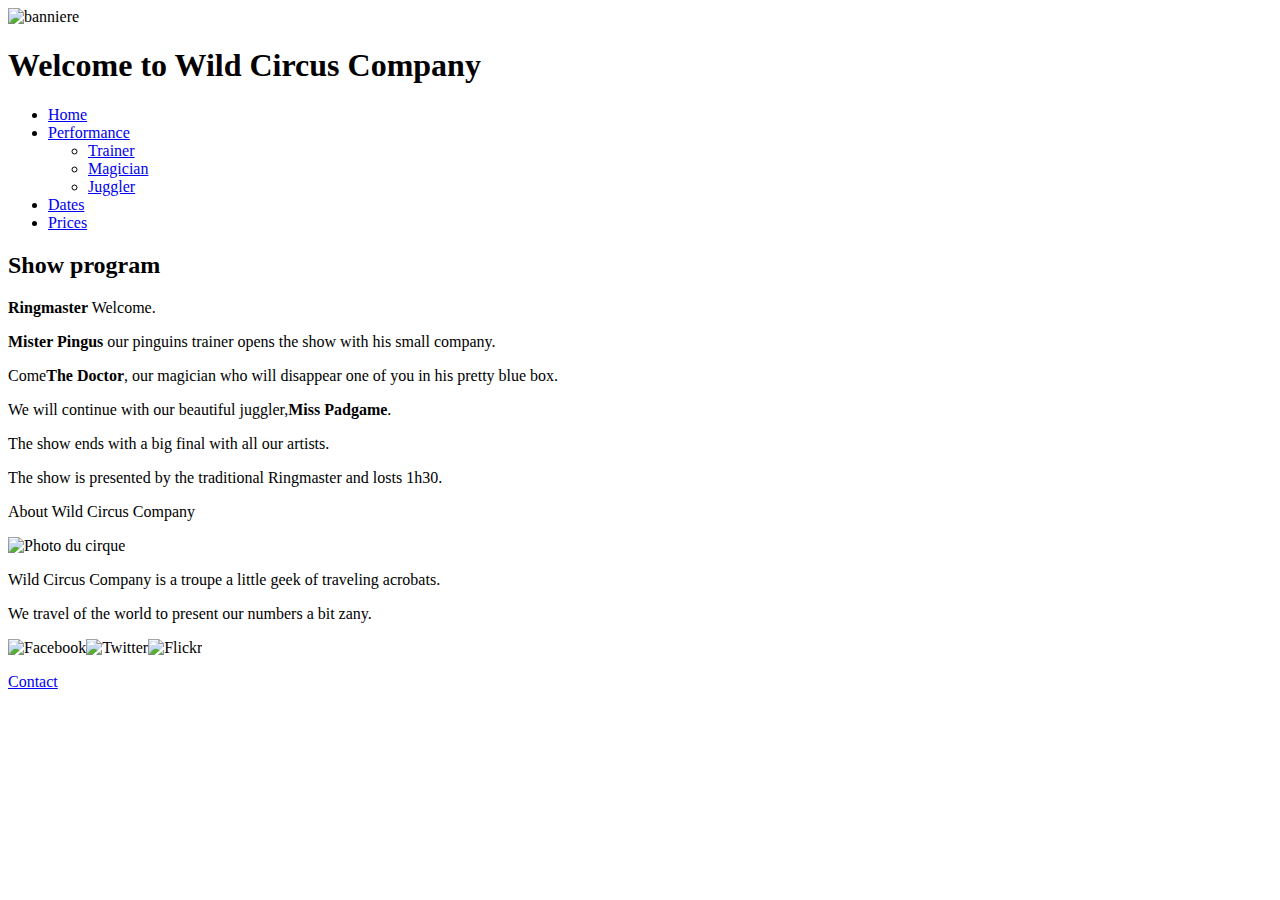
==== index.html @ 15c5377d "Create index.html" ====
<!DocType html>
<html>

<head>
 <meta charset="utf-8" />
 <link rel="stylesheet" href="wildcircus.css"/>
 
<title>Wild Circus Company</title>

</head>

<div id="bloc_page">

<header>
<img src="Images/banniere.png" alt="banniere"/>
</header>

<body>

<h1> Welcome to Wild Circus Company </h1>

<nav id="menu">
<ul>
<li><a href="Index.html">Home</a></li>
<li>
<a href="performances.html">Performance</a>
<ul>
<li><a href="dresseur.html">Trainer</a></li>
<li><a href="magicien.html">Magician</a></li>
<li><a href="jongleur.html">Juggler</a></li>
</ul>
</li>

<li><a href="Dates.html">Dates</li></a>
<li><a href="tarif.html">Prices</li></a>
</ul>
</nav>

<section>

                <article>

                    <h2>Show program</h2>
					
					<p><strong>Ringmaster</strong> Welcome.</p>
					

                    <p><strong>Mister Pingus</strong> our pinguins trainer opens the show with his small company.</p>

                    <p>Come<strong>The Doctor</strong>, our magician who will disappear
					one of you in his pretty blue box.</p>

                    <p>We will continue with our beautiful juggler,<strong>Miss Padgame</strong>.</p>
					
					<p>The show ends with a big final with all our artists.</p>
					
					<p>The show is presented by the traditional Ringmaster and losts 1h30.</p>


                </article>
				
				<aside>
                    
                   <p>About Wild Circus Company</p>
                    <p id="photo_cirque"><img src="images/photo_cirque.png" alt="Photo du cirque" /></p>
                    <p>Wild Circus Company is a troupe a little geek of traveling acrobats.</p>
                    <p>We travel of the world to present our numbers a bit zany.</p>
                    <p id="social"><img src="images/facebook.png" alt="Facebook" /><img src="Images/twitter.png" alt="Twitter" /><img src="Images/flickr.png" alt="Flickr" /></p>
                </aside>
				
				</section>

</body>

<footer>
<div id="pieddepage">
<p class="email"><a href="mailto:"mathildenavet@hotmail.com">Contact</a></p>
</div>
</footer>
</div>
</html>
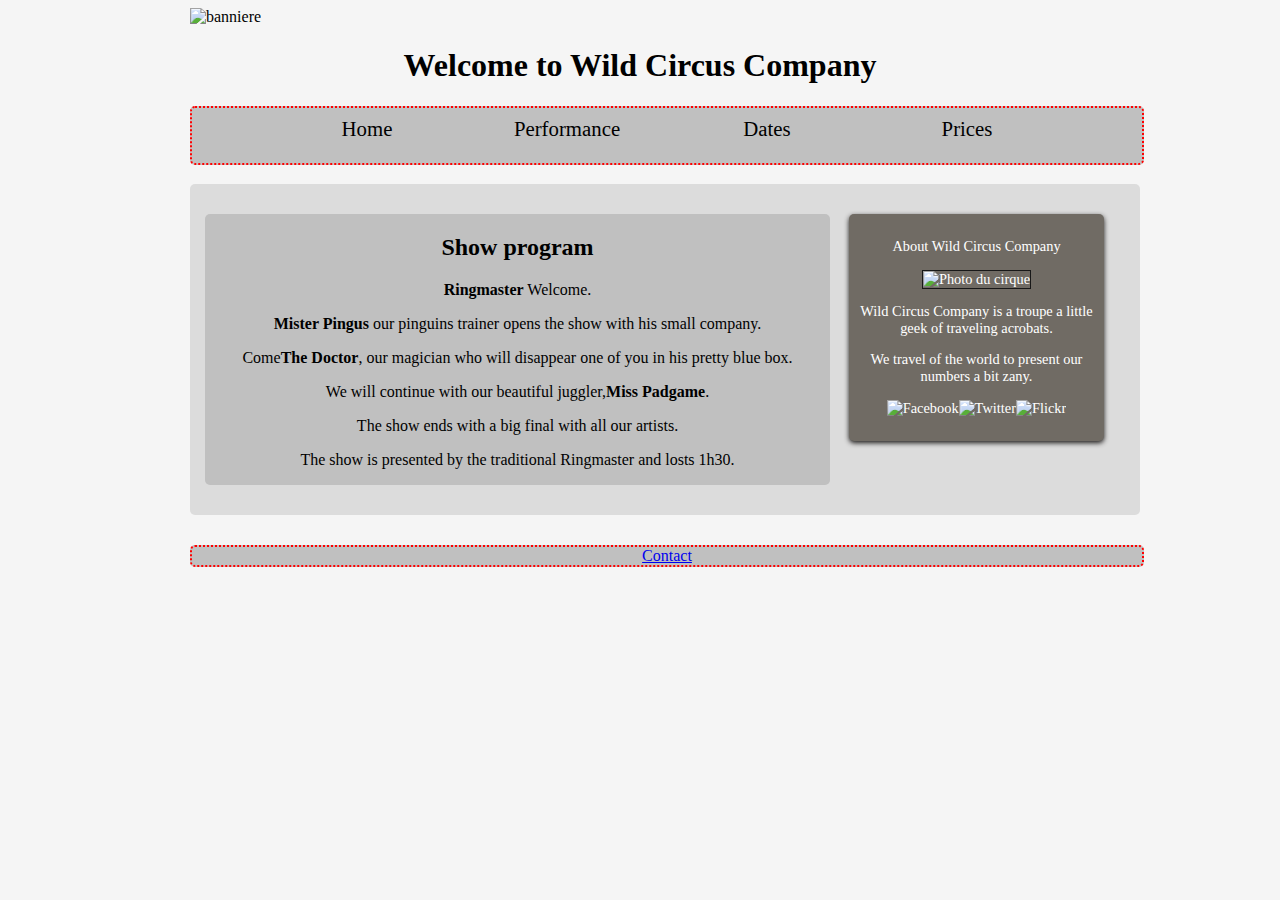
==== commit de678847: "Update index.html" ====
--- a/index.html
+++ b/index.html
@@ -21,7 +21,7 @@
 
 <nav id="menu">
 <ul>
-<li><a href="Index.html">Home</a></li>
+<li><a href="index.html">Home</a></li>
 <li>
 <a href="performances.html">Performance</a>
 <ul>
@@ -62,10 +62,10 @@
 				<aside>
                     
                    <p>About Wild Circus Company</p>
-                    <p id="photo_cirque"><img src="images/photo_cirque.png" alt="Photo du cirque" /></p>
+                    <p id="photo_cirque"><img src="Images/photo_cirque.png" alt="Photo du cirque" /></p>
                     <p>Wild Circus Company is a troupe a little geek of traveling acrobats.</p>
                     <p>We travel of the world to present our numbers a bit zany.</p>
-                    <p id="social"><img src="images/facebook.png" alt="Facebook" /><img src="Images/twitter.png" alt="Twitter" /><img src="Images/flickr.png" alt="Flickr" /></p>
+                    <p id="social"><img src="Images/facebook.png" alt="Facebook" /><img src="Images/twitter.png" alt="Twitter" /><img src="Images/flickr.png" alt="Flickr" /></p>
                 </aside>
 				
 				</section>
@@ -74,8 +74,9 @@
 
 <footer>
 <div id="pieddepage">
-<p class="email"><a href="mailto:"mathildenavet@hotmail.com">Contact</a></p>
+<a href="contact.html" class="button"><span>Contact</span></a>
 </div>
 </footer>
 </div>
 </html>
+
--- a/wildcircus.css
+++ b/wildcircus.css
@@ -0,0 +1,312 @@
+#bloc_page 
+{
+	width: 900px;
+	margin: auto;
+	
+}
+
+
+header
+{
+	position: center;
+	margin: auto;
+	border-radius: 5px;
+	
+}
+
+
+h1
+{
+	color: black;
+	width: 900px;
+	text-align : center;
+	
+}
+
+h2
+{
+	text-align: center;
+}
+
+nav
+
+{
+
+    display : inline-block;
+    width : 950px;
+    text-align : center;
+	background-color : #c0c0c0;
+	margin : auto ;
+	border-radius: 5px;
+	padding-top: 5px;
+	border-style: dotted;
+	border-color: red;
+	border-width: 2px;
+	
+}
+
+nav a
+
+{
+	display : block;
+    font-size: 1.3em;
+    color: #181818;
+    padding-bottom: 3px;
+    text-decoration: none;
+    text-align: center;
+	
+}
+
+nav a:active
+{
+	color: red;
+}
+
+#menu a:visited
+{
+	color: white;
+}
+
+#menu ul {
+  margin: auto;
+  list-style-type: none;
+  text-align: center;
+  line-height : 21px;
+ 
+}
+
+#menu li {
+  margin: auto auto auto 70px;
+  padding: 0;
+  float: left;
+  background-color: #c0c0c0;
+  list-style-type: none;
+  text-align: center;
+ 
+  
+  
+}
+#menu li a {
+  padding: 5px;
+  display: inline-block;
+  width: 120px;
+  color: black;
+  text-decoration: none;
+  text-align: center;
+  
+}
+#menu li a:hover {
+  color: red;
+  
+}
+#menu ul li ul {
+  display: none;
+}
+#menu ul li:hover ul {
+  display: block;
+  width: 120px;
+  margin: auto;
+  text-align: center;
+}
+#menu li:hover ul li {
+  text-align: center;
+  width: 120px;
+  margin: auto;
+}
+#menu li ul {
+  position: absolute;
+  background-color: #c0c0c0;
+  margin: auto;
+  
+}
+#menu {
+  height: 50px;
+  background-color: #c0c0c0;
+  margin: auto;
+  text-align: center;
+}
+
+
+body
+{
+	background-color: #f5f5f5;
+}
+
+section{
+	padding-top: 15px;
+	padding-bottom: 15px;
+	
+}
+
+article
+{
+
+    display: inline-block;
+    vertical-align: top;
+    text-align: center;
+	width: 625px;
+    margin-right: 15px;
+	background-color: #c0c0c0;
+	margin-top : 15px;
+	margin-bottom: 15px;
+	border-radius: 5px;
+    margin-left: 15px;
+}
+
+article p
+
+{
+
+    font-size: 1,3em;
+}
+
+section
+{
+	background-color: #dcdcdc;
+	margin-top: 15px;
+	margin-bottom: 15px;
+	width : 950px;
+	border-radius: 5px;
+	
+}
+
+aside 
+{
+	display: inline-block;
+    vertical-align: top;
+    text-align: center;
+	position: relative;
+    width: 235px;
+    background-color: #706b64;
+    box-shadow: 0px 2px 5px #1c1a19;
+    border-radius: 5px;
+    padding: 10px;
+    color: white;
+    font-size: 0.9em;
+	margin-top : 15px;
+	margin-bottom: 15px;
+}
+	
+	
+
+#photo_cirque
+{
+    text-align: center;
+}
+
+#photo_cirque img
+{
+    border: 1px solid #181818;
+}
+
+#pieddepage
+{
+	display : inline-block;
+
+    width : 950px;
+
+    text-align : center;
+	background-color : #c0c0c0;
+	margin : auto ;
+	border-radius: 5px;
+	margin-top: 15px;
+	border-style: dotted;
+	border-color: red;
+	border-width: 2px;
+}
+
+
+
+#dresseur
+{
+	float: left;
+	
+}
+
+#pingouins
+{
+	margin-top: 70px;
+}
+
+#ticket
+{
+	margin-top: 50px;
+	
+}
+
+#magicien
+{
+	float: left;
+	
+}
+
+#tardis
+{
+	margin-top: 80px;
+}
+
+#jongleuse
+{
+	float: left;
+	
+}
+#manettes
+{
+	margin-top: 50px;
+	margin-right: 50px;
+	float: right;
+}
+
+#date
+{
+	margin-top: 90px;
+	margin-left: 50px;
+	border-radius: 15px;
+}
+
+#perf
+{
+	border-radius: 15px;
+}
+
+
+
+form {
+    /* Pour le centrer dans la page */
+    margin: 0 auto;
+    width: 400px;
+    /* Pour voir les limites du formulaire */
+    border: 1px solid #CCC;
+    border-radius: 5px;
+	margin-top: 15px;
+	margin-bottom: 15px;
+	
+}
+
+input{
+    /* Afin de s'assurer que tous les champs textuels utilisent la même police
+       Par défaut, textarea utilise une police à espacement constant */
+    font:sans-serif;
+
+    /* Pour donner la même dimension à tous les champs textuels */
+    width: 150px;
+    -moz-box-sizing: border-box;
+    box-sizing: border-box;
+
+    /* Pour harmoniser l'apparence des bordures des champs textuels */
+    border: 1px solid #999;
+}
+
+textarea {
+    /* Afin de s'assurer que tous les champs textuels utilisent la même police
+       Par défaut, textarea utilise une police à espacement constant */
+    font:sans-serif;
+
+    /* Pour donner la même dimension à tous les champs textuels */
+    width: 300px;
+    -moz-box-sizing: border-box;
+    box-sizing: border-box;
+
+    /* Pour harmoniser l'apparence des bordures des champs textuels */
+    border: 1px solid #999;
+}
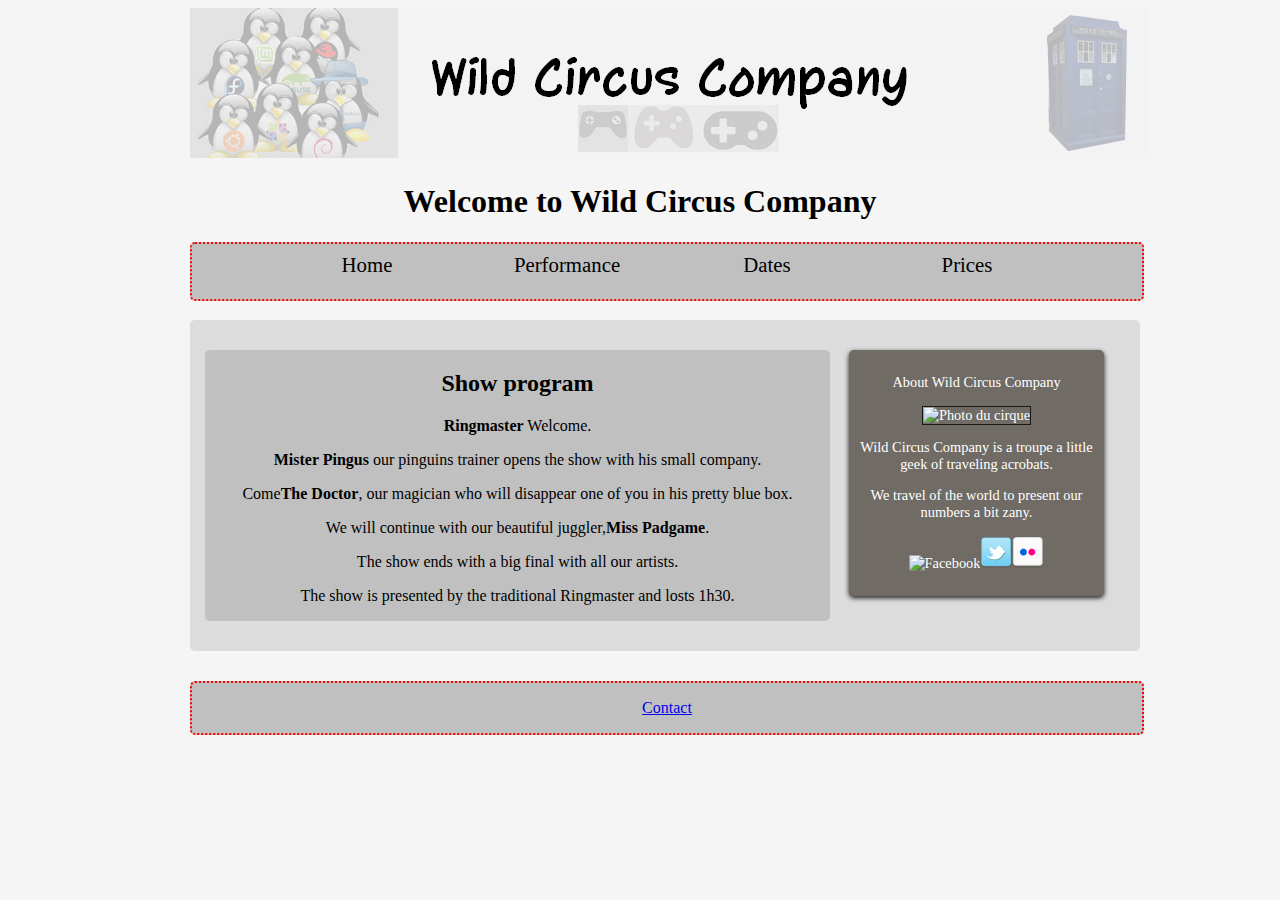
==== commit 7deb08a4: "git add Images" ====
--- a/index.html
+++ b/index.html
@@ -21,7 +21,7 @@
 
 <nav id="menu">
 <ul>
-<li><a href="index.html">Home</a></li>
+<li><a href="Index.html">Home</a></li>
 <li>
 <a href="performances.html">Performance</a>
 <ul>
@@ -62,10 +62,10 @@
 				<aside>
                     
                    <p>About Wild Circus Company</p>
-                    <p id="photo_cirque"><img src="Images/photo_cirque.png" alt="Photo du cirque" /></p>
+                    <p id="photo_cirque"><img src="images/photo_cirque.png" alt="Photo du cirque" /></p>
                     <p>Wild Circus Company is a troupe a little geek of traveling acrobats.</p>
                     <p>We travel of the world to present our numbers a bit zany.</p>
-                    <p id="social"><img src="Images/facebook.png" alt="Facebook" /><img src="Images/twitter.png" alt="Twitter" /><img src="Images/flickr.png" alt="Flickr" /></p>
+                    <p id="social"><img src="images/facebook.png" alt="Facebook" /><img src="Images/twitter.png" alt="Twitter" /><img src="Images/flickr.png" alt="Flickr" /></p>
                 </aside>
 				
 				</section>
@@ -74,9 +74,8 @@
 
 <footer>
 <div id="pieddepage">
-<a href="contact.html" class="button"><span>Contact</span></a>
+<p class="email"><a href="mailto:"mathildenavet@hotmail.com">Contact</a></p>
 </div>
 </footer>
 </div>
 </html>
-
--- a/wildcircus.css
+++ b/wildcircus.css
@@ -21,11 +21,6 @@
 	width: 900px;
 	text-align : center;
 	
-}
-
-h2
-{
-	text-align: center;
 }
 
 nav
@@ -228,12 +223,6 @@
 	margin-top: 70px;
 }
 
-#ticket
-{
-	margin-top: 50px;
-	
-}
-
 #magicien
 {
 	float: left;
@@ -252,7 +241,7 @@
 }
 #manettes
 {
-	margin-top: 50px;
+	margin-top: 70px;
 	margin-right: 50px;
 	float: right;
 }
@@ -261,11 +250,6 @@
 {
 	margin-top: 90px;
 	margin-left: 50px;
-	border-radius: 15px;
-}
-
-#perf
-{
 	border-radius: 15px;
 }
 
@@ -310,3 +294,6 @@
     /* Pour harmoniser l'apparence des bordures des champs textuels */
     border: 1px solid #999;
 }
+
+
+
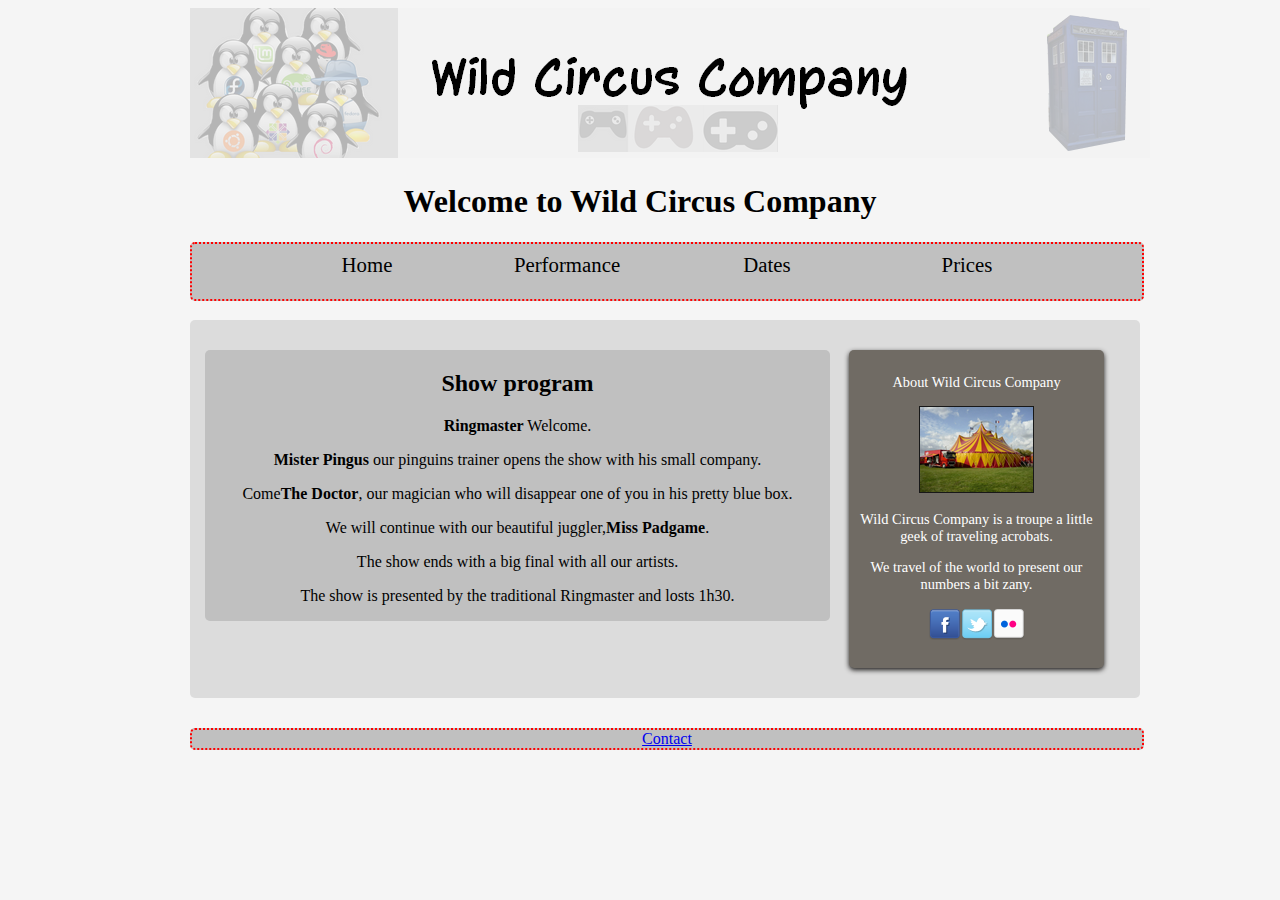
==== commit 8892bd81: "Update index.html" ====
--- a/index.html
+++ b/index.html
@@ -21,7 +21,7 @@
 
 <nav id="menu">
 <ul>
-<li><a href="Index.html">Home</a></li>
+<li><a href="index.html">Home</a></li>
 <li>
 <a href="performances.html">Performance</a>
 <ul>
@@ -62,10 +62,10 @@
 				<aside>
                     
                    <p>About Wild Circus Company</p>
-                    <p id="photo_cirque"><img src="images/photo_cirque.png" alt="Photo du cirque" /></p>
+                    <p id="photo_cirque"><img src="Images/photo_cirque.png" alt="Photo du cirque" /></p>
                     <p>Wild Circus Company is a troupe a little geek of traveling acrobats.</p>
                     <p>We travel of the world to present our numbers a bit zany.</p>
-                    <p id="social"><img src="images/facebook.png" alt="Facebook" /><img src="Images/twitter.png" alt="Twitter" /><img src="Images/flickr.png" alt="Flickr" /></p>
+                    <p id="social"><img src="Images/facebook.png" alt="Facebook" /><img src="Images/twitter.png" alt="Twitter" /><img src="Images/flickr.png" alt="Flickr" /></p>
                 </aside>
 				
 				</section>
@@ -74,7 +74,7 @@
 
 <footer>
 <div id="pieddepage">
-<p class="email"><a href="mailto:"mathildenavet@hotmail.com">Contact</a></p>
+<a href="contact.html" class="button"><span>Contact</span></a>
 </div>
 </footer>
 </div>
